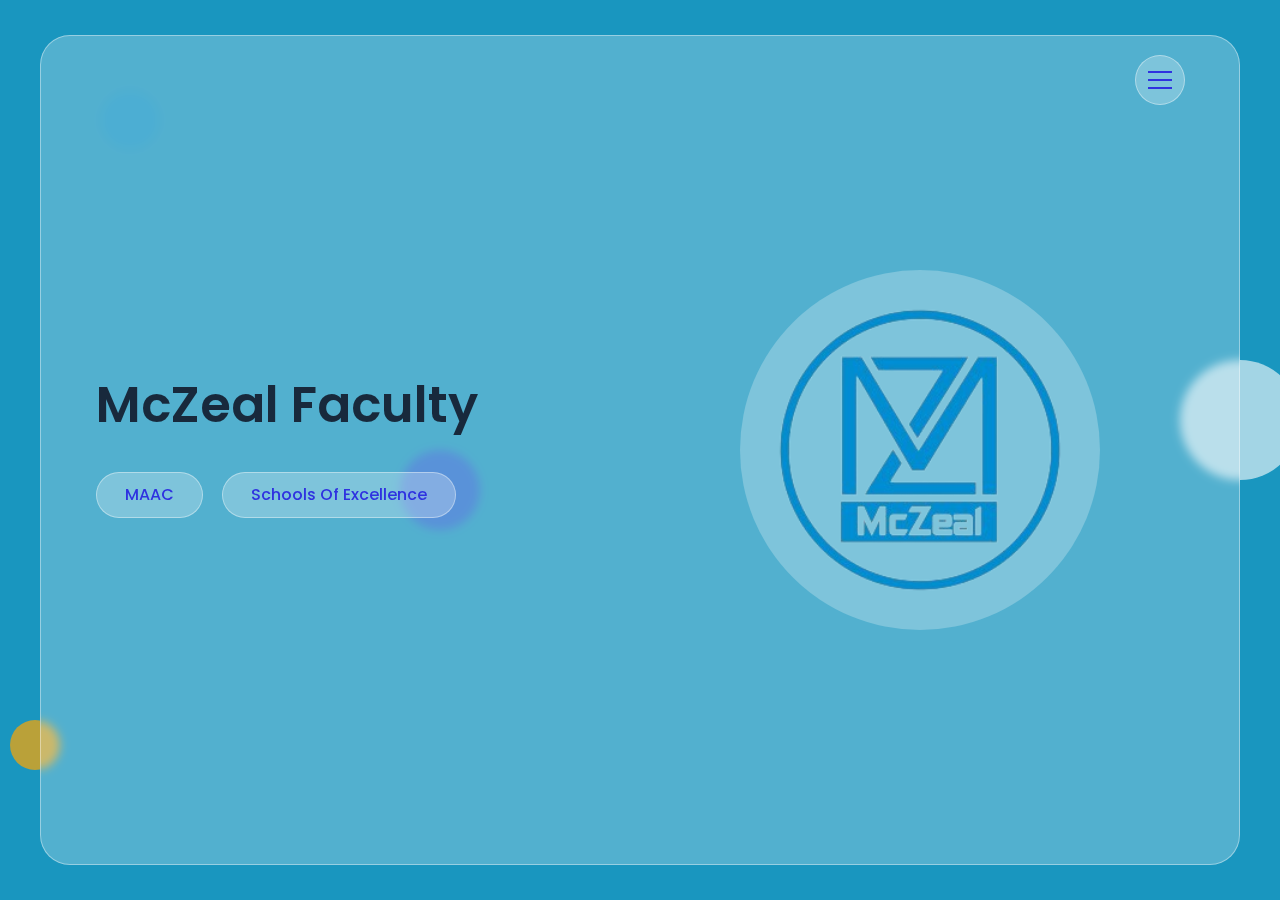
==== index.html @ 19028c7c "updation 1" ====
<!DOCTYPE html>
<html lang="en">

<head>
  <meta charset="UTF-8" />
  <meta http-equiv="X-UA-Compatible" content="IE=edge" />
  <meta name="viewport" content="width=device-width, initial-scale=1.0" />
  <link rel="stylesheet" href="css/style.css" />
  <link rel="stylesheet" href="css/font-awesome.css" />
  <title>McZeal Faculty</title>
</head>

<body>
  <!-- Page Loader Start -->
  <div class="page-loader">
    <div></div>
    <div></div>
    <div></div>
  </div>
  <!-- Page Loader End -->

  <!-- Background Circles Start -->

  <div class="bg-circles">
    <div class="circle-1"></div>
    <div class="circle-2"></div>
    <div class="circle-3"></div>
    <div class="circle-4"></div>
  </div>

  <!-- Background Circles End -->

  <!-- Overlay Start -->

  <div class="overlay"></div>

  <!-- Overlay End -->

  <!-- Main Start -->
  <div class="main hidden">
    <!-- Header Start -->

    <header class="header">
      <div class="container">
        <div class="row flex-end">
          <button type="button" class="nav-toggler">
            <span></span>
          </button>
          <nav class="nav">
            <div class="nav-inner">
              <ul>
                <li><a href="#home" class="nav-item link-item">Home</a></li>
                <li><a href="https://mczealconsultancy.com/" target="_blank" class="nav-item link-item">About Us </a></li>
                <li>
                  <a href="maac.html" class="nav-item link-item">MAAC</a>

                  <a href="schools.html" class="nav-item link-item">Schools</a>
                </li>
                <li>
                  <a href="#contact" class="nav-item link-item">Contact</a>
                </li>
              </ul>
            </div>
          </nav>
        </div>
      </div>
    </header>

    <!-- Header End -->

    <!-- Home Section Start -->

    <section class="home-section align-items-center" id="home">
      <div class="container">
        <div class="row align-items-center">
          <div class="home-text">
            <p></p>
            <h1>McZeal Faculty</h1>
            <h2></h2>
            <a href="maac.html" class="btn link-item" target="_blank">MAAC</a>
            <a href="schools.html" class="btn link-item" target="_blank">Schools of Excellence</a>
          </div>
          <div class="home-img">
            <div class="img-box">
              <img src="images/mczeal.png" alt="profile-img" />
            </div>
          </div>
        </div>
      </div>
    </section>


  <!-- Portfolio Item Details Popup End -->

  <script src="js/script.js"></script>
  <script src="https://smtpjs.com/v3/smtp.js"></script>
  <script src="js/login.js"></script>


</body>

</html>
---- css/style.css ----
/* Fonts */

@import url('https://fonts.googleapis.com/css2?family=Poppins:wght@300;400;500;600;700&display=swap');


/* Variables */
:root{
    --main-color: #2f32e0;
    --blue: #018dd2;
    --blue-dark: #18293c;
    --orange: #ffa500;
    --green-yellow: #cddc39;
    --pink-light: #018dd2;
    --cyan-light: #018dd2;
    --white: #ffffff;
    --white-alpha-40: rgba(255,255,255,0.40);
    --white-alpha-25: rgba(255,255,255,0.25);
    --backdrop-filter-blur: blur(5px);

}



/* Global Settings */
*{
    box-sizing: border-box;
    padding: 0;
    margin: 0;
    outline: none;
}

::before,
::after{
    box-sizing: border-box;
}

body{
    min-height: 100vh;
    background-image: linear-gradient(to bottom right, var(--pink-light), var(--cyan-light));
    background-attachment: fixed;
    font-size: 16px;
    font-family: 'Poppins', sans-serif;
    font-weight: 300;
    color: var(--blue-dark);
    line-height: 1.5;
    overflow-x: hidden;
    -webkit-tap-highlight-color: transparent;
    padding: 35px 15px;
}

body.hide-scrolling{
    overflow-y: hidden;
}

body::before{
    content: '';
    position: fixed;
    left: 0;
    top: 0;
    height: 100%;
    width: 100%;
    background-color: var(--green-yellow);
    z-index: -1;
    opacity: 0.12;
}

a{
    text-decoration: none;
}

h1,h2{
    font-weight: 600;
}

h3,h4,h5,h6{
    font-weight: 500;
}

img{
    max-width: 100%;
    vertical-align: middle;
}

ul {
    list-style: none;
}

section{
    background-color: var(--white-alpha-25);
    border: 1px solid var(--white-alpha-40);
    min-height: calc(100vh - 70px);
    border-radius: 30px;
    backdrop-filter: var(--backdrop-filter-blur);
    display: none;
}

section.active {
    display: block;
    animation: fadeIn 0.5s ease-in-out forwards;
}

section.fade-out {
    animation: fadeOut 0.5s ease-in-out forwards;
}

.main{
    /* background-color: red;    */
    max-width: 1200px;
    margin: auto;
    transition: all 0.5s ease-in-out;
    position: relative;
}

.main.fade-out {
    opacity: 0;
}

.container{
    /* background-color: red; */
    padding: 0 40px;
    width: 100%;
}

.row{
    display: flex;
    flex-wrap: wrap;
}
.align-items-center{
    align-items: center;
}

.hidden{
    display: none !important;
}

/* Section Title */

.sec-padding{
    padding: 80px 0;
}

.flex-end {
    justify-content: flex-end;
}

.section-title {
    /* background-color: red; */
    padding: 0 15px;
    width: 100%;
    text-align: center;
    margin-bottom: 40px;
}

.section-title h2 {
    font-size: 40px;
    text-transform: capitalize;
}


/* Custom ScrollBar */

::-webkit-scrollbar{
    width: 5px;
}

::-webkit-scrollbar-track{
    background-color: var(--white);
}

::-webkit-scrollbar-thumb{
    background-color: var(--main-color);
}

/* Buttons */

button{
    font-family: inherit;
    user-select: none;
}

.btn{
    line-height: 1.5;
    background-color: var(--white-alpha-25);
    border: 1px solid var(--white-alpha-40);
    padding: 10px 28px;
    display: inline-block;
    border-radius: 30px;
    color: var(--main-color);
    font-weight: 500;
    text-transform: capitalize;
    font-family: inherit;
    font-size: 16px;
    cursor: pointer;
    user-select: none;
    position: relative;
    overflow: hidden;
    vertical-align: middle;
    transition: color 0.3s ease;
}

.btn::before{
    content: '';
    position: absolute;
    left: 0;
    top: 0;
    height: 100%;
    width: 0%;
    background-color: var(--main-color);
    z-index: -1;
    transition: width 0.3s ease;
}

.btn:hover::before{
    width: 100%;
}

.btn:hover{
    color: var(--white);
}

/* Animation Keyframes */

@keyframes fadeIn {
    0%{
        opacity: 0;
    }
    100%{
        opacity: 1;
    }
}
@keyframes fadeOut {
    0%{
        opacity: 1;
    }
    100%{
        opacity: 0;
    }
}
@keyframes zoomInOut {
    0%, 100%{
        transform: scale(0.5);
    }
    50% {
        transform: scale(1);
    }
}
@keyframes bounceTop {
    0%, 100%{
        transform: translateY(-50px);
    }
    50% {
        transform: translateY(0px);
    }
}

@keyframes spin {
    0% {
        transform: rotate(0deg);
    }
    100% {
        transform: rotate(360deg);
    }
}

/* Background Circles */
.bg-circles {
    position: fixed;
    top: 0;
    height: 100%;
    max-width: 1200px;
    width: calc(100% - 30px);
    left: 50%;
    transform: translateX(-50%);
}
.bg-circles div {
    position: absolute;
    border-radius: 50%;
}
.bg-circles .circle-1{
    height: 60px;
    width: 60px;
    background-color: var(--blue);
    left: 5%;
    top: 10%;
    opacity: 0.3;
    animation: zoomInOut 8s linear infinite;
}
.bg-circles .circle-2{
    height: 80px;
    width: 80px;
    background-color: var(--main-color);
    left: 30%;
    top: 50%;
    opacity: 0.4;
    animation: bounceTop 5s ease-in-out infinite;
}
.bg-circles .circle-3{
    height: 120px;
    width: 120px;
    background-color: var(--white);
    top: 40%;
    right: -60px;
    opacity: 0.6;
}
.bg-circles .circle-4{
    height: 50px;
    width: 50px;
    background-color: var(--orange);
    left: -30px;
    top: 80%;
    opacity: 0.7;
}

/* Overlay */
.overlay {
    position: fixed;
    left: 0;
    top: 0;
    height: 100%;
    width: 100%;
    background-color: transparent;
    z-index: 200;
    visibility: hidden;
}

.overlay.active {
    visibility: visible;
}

/* Page Loader */
.page-loader {
    position: fixed;
    left: 0;
    top: 0;
    height: 100%;
    width: 100%;
    z-index: 999;
    background-color: var(--white-alpha-25);
    backdrop-filter: var(--backdrop-filter-blur);
    display: flex;
    align-items: center;
    justify-content: center;
    transition: opacity 0.6s ease;
}
.page-loader.fade-out {
    opacity: 0;
}
.page-loader div {
    border: 2px solid transparent;
    position: absolute;
    border-radius: 50%;
    opacity: 0.6;
    border-top-color: transparent !important;
    border-bottom-color: transparent !important;
    animation: spin 1s linear infinite;
}
.page-loader div:nth-child(1) {
    height: 60px;
    width: 60px;
    border-color: var(--main-color);
}
.page-loader div:nth-child(2) {
    height: 45px;
    width: 45px;
    border-color: var(--blue);
    animation-duration: 1.2s;
}
.page-loader div:nth-child(3) {
    height: 30px;
    width: 30px;
    border-color: var(--orange);
}

/* Header */

.header {
    position: absolute;
    left: 0;
    top: 0;
    width: 100%;
    z-index: 1;
    padding: 20px 0 0;
}

.header.active {
    position: fixed;
    top: 35px;
    padding: 20px 15px;
}

.header.active .container {
    max-width: 1200px;
    margin: auto;
}

.header .nav-toggler {
    width: 50px;
    height: 50px;
    border: none;
    cursor: pointer;
    border-radius: 50%;
    background-color: var(--white-alpha-25);
    border: 1px solid var(--white-alpha-40);
    display: flex;
    align-items: center;
    justify-content: center;
    margin: 0 15px;
    z-index: 1;
    transition: opacity 0.5s ease-in-out;
}

.header .nav-toggler.hide {
    opacity: 0;
    transition: none;
}

.header .nav-toggler span {
    height: 2px;
    width: 24px;
    background-color: var(--main-color);
    position: relative;
    transition: background-color 0.3s ease;
}

.header.active .nav-toggler span {
    background-color: transparent;
}

.header .nav-toggler span::before,
.header .nav-toggler span::after {
    content: '';
    position: absolute;
    top: 0;
    width: 100%;
    height: 100%;
    background-color: var(--main-color);
    transition: all 0.3s ease;
}

.header .nav-toggler span::before {
    left: 0;
    transform: translateY(-8px);
}

.header.active .nav-toggler span::before {
    transform: rotate(45deg);
}

.header .nav-toggler span::after {
    right: 0;
    transform: translateY(8px);
}

.header.active .nav-toggler span::after {
    transform: rotate(-45deg);
}

.header:not(.active) .nav-toggler:hover span::before,
.header:not(.active) .nav-toggler:hover span::after {
    width: 50%;
}

.header .nav {
    position: fixed;
    left: 0;
    top: 0;
    height: 100%;
    width: 100%;
    /* background-color: blue; */
    padding: 35px 15px;
    overflow-y: auto;
    visibility: hidden;
}

.header.active .nav {
    visibility: visible;
}

.header .nav-inner {
    min-height: calc(100vh - 70px);
    background-color: var(--white-alpha-40);
    max-width: 1200px;
    margin: auto;
    border: 1px solid var(--white-alpha-40);
    backdrop-filter: var(--backdrop-filter-blur);
    padding: 50px 0;
    border-radius: 30px;
    display: flex;
    align-items: center;
    justify-content: center;
    opacity: 0;
    transition: all 0.5s ease;
}

.header.active .nav-inner {
    opacity: 1;
}

.header .nav-inner ul li{
    text-align: center;
}

.header .nav-inner ul li a{
    font-size: 40px;
    text-transform: capitalize;
    color: var(--blue-dark);
    display: block;
    font-weight: 500;
    padding: 8px 15px;
    transition: color 0.3s ease;
    position: relative;
}

.header .nav-inner ul li a::before {
    content: '';
    position: absolute;
    right: 0;
    bottom: 0;
    height: 50%;
    width: 0%;
    background-color: var(--white-alpha-25);
    z-index: -1;
    transition: width 0.5s ease;
}

.header .nav-inner ul li a:hover::before {
    width: 100%;
}

.header .nav-inner ul li a:hover {
    color: var(--main-color);
}

/* Home Section */

.home-section{
    padding: 120px 0;
}

.home-section.active {
    display: flex;
}

.home-text p{
    font-size: 18px;
}
.home-text h1{
    font-size: 50px;
    text-transform: capitalize;
}
.home-text h2{
    font-size: 20px;
    text-transform: capitalize;
    font-weight: 300;
    margin: 0 0 30px;
}

.home-text .btn{
    margin: 0 15px 15px 0;
}

.home-text,
.home-img{
    width: 50%;
    padding: 15px;
}

.home-img .img-box{
    max-width: 360px;
    background-color: var(--white-alpha-25);
    border-radius: 50%;
    
    margin: auto;
}

.home-img .img-box img{
    width: 100%;
    border-radius: 50%;
}

/* About Section */
.about-img{
    /* background-color: red; */
    width: 40%;
    padding: 0 15px;
}

.about-text{
    /* background-color: blue; */
    width: 60%;
    padding: 0 15px; 
}

.about-img .img-box{
    background-color: var(--white-alpha-25);
    max-width: 380px;
    border: 1px solid var(--white-alpha-40);
    margin: auto;
    border-radius: 10px;
}

.about-img .img-box img{
    width: 100%;
}

.about-text h3{
    text-transform: capitalize;
    font-size: 20px;
    margin: 20px 0;
}

.about-text .skills{
    display: flex;
    flex-wrap: wrap;
}

.about-text .skill-item{
    background-color: var(--white-alpha-25);
    border: 1px solid var(--white-alpha-40);
    padding: 5px 15px;
    text-transform: capitalize;
    margin: 0 10px 10px 0;
    border-radius: 20px;
}

.about-tabs {
    margin-top: 20px;
}

.about-tabs .tab-item{
    padding: 2px 0;
    background-color: transparent;
    border: none;
    text-transform: capitalize;
    display: inline-block;
    color: var(--blue-dark);
    font-size: 20px;
    cursor: pointer;
    font-weight: 500;
    margin: 0 30px 0 0;
    position: relative;
    opacity: 0.5;
    transition: all 0.3s ease;
}

.about-tabs .tab-item:last-child{
    margin: 0;
}

.about-tabs .tab-item::before{
    content: '';
    position: absolute;
    left: 0;
    bottom: 0;
    width: 0%;
    height: 1px;
    background-color: var(--blue-dark);
    transition: width 0.3s ease;
}

.about-tabs .tab-item:hover::before{
    width: 100%;
}

.about-tabs .tab-item.active::before {
    width: 100%;
    background-color: var(--main-color);
}

.about-tabs .tab-item.active {
    color: var(--main-color);
    opacity: 1;
    cursor: auto;
}

.about-text .timeline {
    position: relative;
}

.about-text .timeline::before {
    content: '';
    position: absolute;
    height: 100%;
    width: 1px;
    top: 0;
    left: 5px;
    background-color: var(--main-color);
}

.about-text .tab-content {
    padding: 40px 0;
    display: none;
}

.about-text .tab-content.active {
    display: block;
}

.about-text .timeline-item {
    margin-bottom: 30px;
    position: relative;
    padding: 10px 0 0 40px;
}

.about-text .timeline-item::before {
    content: '';
    position: absolute;
    height: 11px;
    width: 11px;
    left: 0;
    background-color: var(--main-color);
    top: 16px;
    border-radius: 50%;
}

.about-text .timeline-item:last-child {
    margin-bottom: 0;
}

.about-text .timeline-item .date{
    display: block;
    color: var(--main-color);
    font-weight: 400;
    margin: 0 0 10px;
}

.about-text .timeline-item h4{
    font-size: 18px;
    text-transform: capitalize;
    margin: 0 0 10px;
}

.about-text .timeline-item h4 span{
    font-weight: 400;
}

.about-text .btn{
    margin: 0 15px 15px 0;
}

/* Portfolio Section */

.portfolio-section{
    padding-bottom: 50px;
}

.portfolio-item {
    width: calc((100% / 3) - 30px);
    margin: 0 15px 30px;
}

.portfolio-item-thumbnail img{
    width: 100%;
    border-radius: 10px;
}

.portfolio-item-thumbnail {
    padding: 10px;
    background-color: var(--white-alpha-25);
    border: 1px solid var(--white-alpha-40);
    border-radius: 10px;
}

.portfolio-item h3 {
    font-size: 20px;
    text-transform: capitalize;
    margin: 20px 0;
}

.portfolio-item-details{
    display: none;
}

/* Portfolio Popup */

.portfolio-popup {
    position: fixed;
    left: 0;
    top: 0;
    height: 100%;
    width: 100%;
    /* background-color: red; */
    z-index: 200;
    /* opacity: 0.5; */
    visibility: hidden;
}

.portfolio-popup.open {
    visibility: visible;
    overflow-y: auto;
}

.pp-inner {
    /* background-color: red; */
    min-height: 100vh;
    padding: 40px 15px;
    display: flex;
    align-items: center;
    justify-content: center;
}

.pp-content {
    background-color: var(--white-alpha-25);
    padding: 30px;
    border: 1px solid var(--white-alpha-40);
    border-radius: 30px;
    max-width: 900px;
    width: 100%;
    backdrop-filter: var(--backdrop-filter-blur);
    opacity: 0;
    transform: scale(0.9);
}

.portfolio-popup.open .pp-content{
    opacity: 1;
    transform: scale(1);
    transition: all 0.5s ease;
}

.pp-header {
    position: relative;
}

.pp-header .btn {
    position: absolute;
    height: 40px;
    width: 40px;
    padding: 0;
    display: flex;
    align-items: center;
    justify-content: center;
    right: -40px;
    top: -40px;
}

.pp-thumbnail img{
    border-radius: 10px;
}

.pp-header h3 {
    font-size: 25px;
    text-transform: capitalize;
    margin: 20px 0 15px;
}

.pp-body .description {
    margin-bottom: 20px;
}

.pp-body .general-info li {
    margin-bottom: 10px;
    font-weight: 500;
    text-transform: capitalize;
}

.pp-body .general-info li span{
    font-weight: 300;
}

.pp-body .general-info li a {
    text-transform: lowercase;
    color: var(--main-color);
}

/* Contact Section */

.contact-form,
.contact-info{
    width: 50%;
    padding: 0 15px;
}

.contact-form .input-group {
    width: 100%;
    margin-bottom: 30px;
}

.contact-form .input-control::placeholder {
    color: var(--blue-dark);
    opacity: 0.8;
    font-weight: 300;
}

.contact-form .input-control {
    display: block;
    width: 100%;
    height: 50px;
    border-radius: 25px;
    border: none;
    font-family: inherit;
    font-weight: 400;
    font-size: 16px;
    background-color: var(--white-alpha-25);
    padding: 0 20px;
    color: var(--blue-dark);
    border: 1px solid transparent;
    transition: border-color 0.3s ease;
}

.contact-form .input-control:focus {
    border-color: var(--white-alpha-40);
}

.contact-form textarea.input-control {
    height: 120px;
    resize: none;
    padding-top: 15px;
}

.contact-info-item {
    margin: 0 0 30px;
    padding: 0 0 0 20px;
}

.contact-info-item h3 {
    font-size: 20px;
    text-transform: capitalize;
    margin: 0 0 5px;
}

.contact-info-item .social-links a {
    display: inline-flex;
    align-items: center;
    justify-content: center;
    height: 40px;
    width: 40px;
    background-color: var(--white-alpha-25);
    border: 1px solid var(--white-alpha-40);
    color: var(--main-color);
    border-radius: 50%;
    margin: 6px 4px 0 0;
    transition: all 0.3s ease;
}

.contact-info-item .social-links a:hover {
    color: var(--white);
    background-color: var(--main-color);
}

/* Responsive */
@media (max-width: 991px) {
    .container {
        padding: 0;
    }
    .home-text,
    .home-img{
        width: 100%;
    }
    .home-text {
        text-align: center;
    }
    .home-img {
        order: -1;
    }
    .home-img .img-box{
        max-width: 300px;
    }
    .home-text .btn{
        margin: 0 7px 15px ;
    }
    .portfolio-item{
        width: calc(50% - 30px);
    }
}
@media (max-width: 767px) {
    .contact-form,
    .contact-info,
    .about-img,
    .about-text {
        width: 100%;
    }
    .about-text {
        margin-top: 30px;
    }
    .portfolio-item{
        width: calc(100% - 30px);
    }
    .pp-inner {
        padding: 30px 15px;
    }
    .contact-info{
        order: -1;
        margin-bottom: 15px;
    }
    .contact-info-item {
        padding: 0 ;
    }
}
@media (max-width: 575px) {
    .section-title h2,
    .header .nav-inner ul li a{
        font-size: 35px;
    }
    .home-text h1 {
        font-size: 30px;
    }
    .home-text h2 {
        font-size: 18px;
    }
    .pp-header h3{
        font-size: 20px;
    }
}        


.inps::placeholder {
    color: var(--blue-dark);
    opacity: 0.8;
    font-weight: 300;
}
.inps {
    display: block;
    width: 100%;
    height: 50px;
    border-radius: 25px;
    border: none;
    font-family: inherit;
    font-weight: 400;
    font-size: 16px;
    background-color: var(--white-alpha-25);
    padding: 0 20px;
    color: var(--blue-dark);
    border: 1px solid transparent;
    transition: border-color 0.3s ease;
}
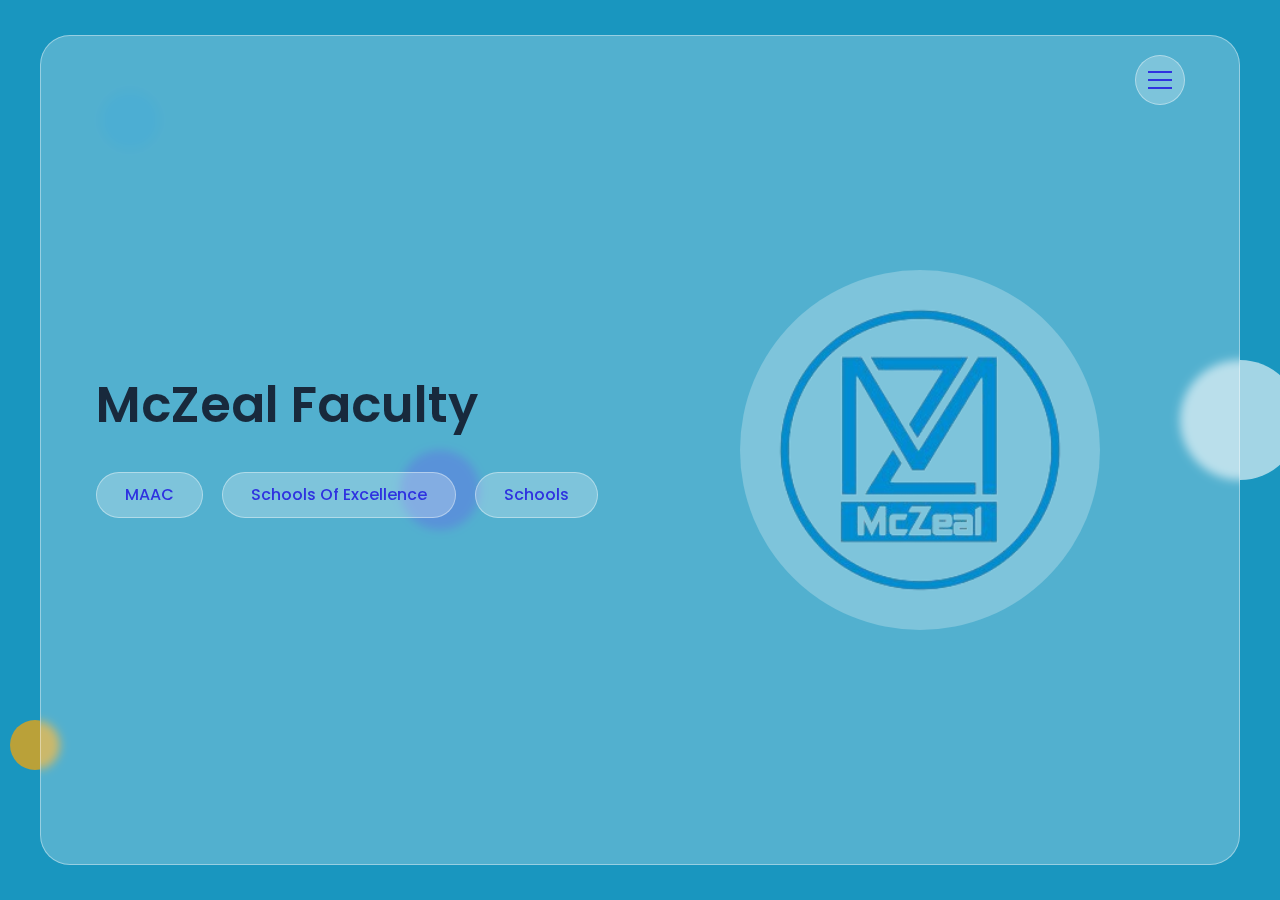
==== commit a1f17b45: "done" ====
--- a/index.html
+++ b/index.html
@@ -78,7 +78,8 @@
             <h1>McZeal Faculty</h1>
             <h2></h2>
             <a href="maac.html" class="btn link-item" target="_blank">MAAC</a>
-            <a href="schools.html" class="btn link-item" target="_blank">Schools of Excellence</a>
+            <a href="officialslist.html" class="btn link-item" target="_blank">Schools of Excellence</a>
+            <a href="schools.html" class="btn link-item" target="_blank">Schools</a>
           </div>
           <div class="home-img">
             <div class="img-box">
